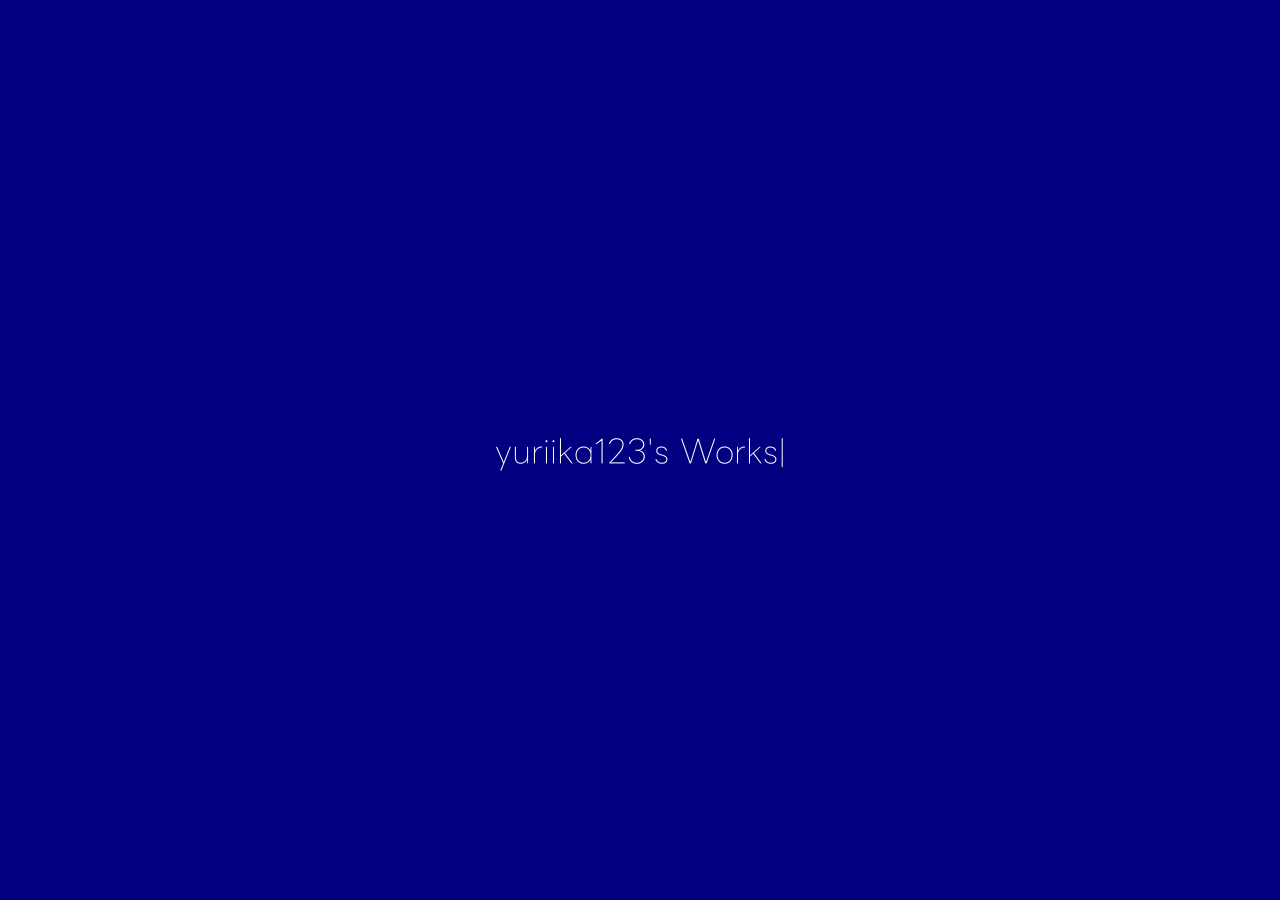
==== index.html @ 977fb530 "親ページより下の階層のページを作成しました。" ====
<!DOCTYPE html>
<html lang="ja">
<head>
    <meta charset="UTF-8">
    <meta name="viewport" content="width=device-width, initial-scale=1.0">
    <title>yuriika123's Works</title>
    <link rel="preconnect" href="https://fonts.googleapis.com">
    <link rel="preconnect" href="https://fonts.gstatic.com" crossorigin>
    <link href="https://fonts.googleapis.com/css2?family=LINE+Seed+JP:wght@100..900&display=swap" rel="stylesheet">
    <link rel="stylesheet" href="style.css">
</head>
<body>
    <header class="typing-container">
        <span id="typing-text"></span><span class="cursor">|</span>
    </header>
    
    <main id="preview-container" class="preview-container hidden">
        <nav class="tab-bar" id="tab-bar">
            <button class="tab-button active" data-tab="coding">Coding</button>
            <button class="tab-button" data-tab="visual">Visual</button>
            <button class="tab-button" data-tab="music">Music</button>
            <button class="tab-button" data-tab="info">Info</button>
        </nav>

        <div class="tab-contents">
            <section class="tab-content active" data-tab="coding">
                <div class="preview-item" data-link="works/Ninen/index.html">
                    <video class="preview-video" src="preview/Ninen.mp4" muted loop playsinline></video>
                    <h2 class="preview-title">Ninen</h2>
                </div>
                <div class="preview-item">
                    <a href="https://youtube.com/shorts/Z_6einHp0-A">
                        <video class="preview-video" src="preview/LaunchPadLightSketch.mp4" muted loop playsinline></video>
                        <h2 class="preview-title">LaunchPad Light Sketch</h2>
                    </a>
                </div>
                <div class="preview-item">
                    <a href="https://youtube.com/shorts/s-hbEbB9Z1k">
                        <video class="preview-video" src="preview/WanderBalls.mp4" muted loop playsinline></video>
                        <h2 class="preview-title">Wander Balls</h2>
                    </a>
                </div>
                <div class="preview-item">
                    <a href="https://youtube.com/shorts/cQ0j3nMJM60">
                        <video class="preview-video" src="preview/PolyLines.mp4" muted loop playsinline></video>
                        <h2 class="preview-title">Poly Lines</h2>
                    </a>
                </div>
                <div class="preview-item">
                    <a href="https://youtube.com/shorts/yh-R7gTvBqA">
                        <video class="preview-video" src="preview/AlignmentShapes.mp4" muted loop playsinline></video>
                        <h2 class="preview-title">Alignment Shapes</h2>
                    </a>
                </div>
                <div class="preview-item">
                    <a href="https://youtube.com/shorts/Yt4ZU4J5OlI">
                        <video class="preview-video" src="preview/SplineCurve.mp4" muted loop playsinline></video>
                        <h2 class="preview-title">Spline Curve</h2>
                    </a>
                </div>
                <div class="preview-item" data-link="works/HairRope/index.html">
                    <video class="preview-video" src="preview/HairRope.mp4" muted loop playsinline></video>
                    <h2 class="preview-title">Hair Rope</h2>
                </div>
                <div class="preview-item" data-link="works/FollowingBalls/index.html">
                    <video class="preview-video" src="preview/FollowingBalls.mp4" muted loop playsinline></video>
                    <h2 class="preview-title">Following Balls</h2>
                </div>
                <div class="preview-item" data-link="works/ExpoCircles/index.html">
                    <video class="preview-video" src="preview/ExpoCircles.mp4" muted loop playsinline></video>
                    <h2 class="preview-title">Expo Circles</h2>
                </div>
                <div class="preview-item" data-link="works/ScatteringParticles/index.html">
                    <video class="preview-video" src="preview/ScatteringParticles.mp4" muted loop playsinline></video>
                    <h2 class="preview-title">Scattering Particles</h2>
                </div>
                <div class="preview-item">
                    <a href="https://youtube.com/shorts/lao9HVd4rB4">
                        <video class="preview-video" src="preview/ElasticCubes.mp4" muted loop playsinline></video>
                        <h2 class="preview-title">Elastic Cubes</h2>
                    </a>
                </div>
                <div class="preview-item">
                    <a href="https://youtube.com/shorts/xbIv9uOSimY">
                        <video class="preview-video" src="preview/DropsOfLetters.mp4" muted loop playsinline></video>
                        <h2 class="preview-title">Drops of Letters</h2>
                    </a>
                </div>
                <div class="preview-item">
                    <a href="https://youtube.com/shorts/d_WdFUdQYq8">
                        <video class="preview-video" src="preview/Box2DCircle.mp4" muted loop playsinline></video>
                        <h2 class="preview-title">Box2D Circle</h2>
                    </a>
                </div>
                <div class="preview-item">
                    <a href="https://youtube.com/shorts/-qsUKzoxgYQ">
                        <video class="preview-video" src="preview/SnowAndTriangle.mp4" muted loop playsinline></video>
                        <h2 class="preview-title">Snow & Triangle</h2>
                    </a>
                </div>
                <div class="preview-item">
                    <a href="https://youtube.com/shorts/WrjawCaOwH4">
                        <video class="preview-video" src="preview/Spiral.mp4" muted loop playsinline></video>
                        <h2 class="preview-title">Spiral</h2>
                    </a>
                </div>
            </section>

            <section class="tab-content" data-tab="visual">
                <div class="preview-item">
                    <a href="https://youtube.com/shorts/rqCYnJBRd5k">
                        <video class="preview-video" src="preview/CyberCube.mp4" muted loop playsinline></video>
                        <h2 class="preview-title">Cyber Cube</h2>
                    </a>
                </div>
                <div class="preview-item">
                    <a href="https://youtu.be/RJ8UEMfZt3M">
                        <video class="preview-video" src="preview/MeetingPlace.mp4" muted loop playsinline></video>
                        <h2 class="preview-title">Music & Graphics with Meeting Place - 蓮沼執太フィル</h2>
                    </a>
                </div>
                <div class="preview-item">
                    <a href="https://youtu.be/4U0ZlMaoSKM">
                        <video class="preview-video" src="preview/PeriodToPrelude.mp4" muted loop playsinline></video>
                        <h2 class="preview-title">2D Motions with ピリオドとプレリュード - クラムボン</h2>
                    </a>
                </div>
                <div class="preview-item">
                    <a href="https://youtu.be/gRL6wYhvtPU">
                        <video class="preview-video" src="preview/TunnelEarth.mp4" muted loop playsinline></video>
                        <h2 class="preview-title">Tunnel Earth with 映画(AOKI takamasa Remix) - サカナクション</h2>
                    </a>
                </div>
                <div class="preview-item">
                    <a href="https://youtu.be/CMtlHxXTlf8">
                        <video class="preview-video" src="preview/MandelbrotAndNoise.mp4" muted loop playsinline></video>
                        <h2 class="preview-title">Mandelbrot & Noise with 茶柱 - サカナクション</h2>
                    </a>
                </div>
                <div class="preview-item">
                    <a href="https://youtu.be/9IU83ySXLYg">
                        <video class="preview-video" src="preview/ACausewayInSummer.mp4" muted loop playsinline></video>
                        <h2 class="preview-title">A Causeway In Summer - 夏の土手道</h2>
                    </a>
                </div>
                <div class="preview-item">
                    <a href="https://youtu.be/Z_Ryj9R2F64">
                        <video class="preview-video" src="preview/LineSeed.mp4" muted loop playsinline></video>
                        <h2 class="preview-title">こんにちは LINE Seed</h2>
                    </a>
                </div>
                <div class="preview-item">
                    <a href="https://youtu.be/EeHGhbozpgE">
                        <video class="preview-video" src="preview/Akegata.mp4" muted loop playsinline></video>
                        <h2 class="preview-title">Music & Graphics with 明け方 - カネコアヤノ</h2>
                    </a>
                </div>
                <div class="preview-item">
                    <a href="https://youtu.be/KkHXXEdjI_I">
                        <video class="preview-video" src="preview/AoiSora.mp4" muted loop playsinline></video>
                        <h2 class="preview-title">Music & Graphics with 青い空 - andymori</h2>
                    </a>
                </div>
            </section>

            <section class="tab-content" data-tab="music">
                <div class="preview-item">
                    <iframe width="560" height="315" src="https://www.youtube.com/embed/o0qEmIKB6HI?si=N7N7MJyjOgaMCS44" title="YouTube video player" frameborder="0" allow="accelerometer; autoplay; clipboard-write; encrypted-media; gyroscope; picture-in-picture; web-share" referrerpolicy="strict-origin-when-cross-origin" allowfullscreen></iframe>
                    <h2 class="preview-title">modulation | Indie Electronic</h2>
                </div>
                <div class="preview-item">
                    <iframe width="560" height="315" src="https://www.youtube.com/embed/WxkFK3biOOA?si=fa7tsPeHrtQFFZzl" title="YouTube video player" frameborder="0" allow="accelerometer; autoplay; clipboard-write; encrypted-media; gyroscope; picture-in-picture; web-share" referrerpolicy="strict-origin-when-cross-origin" allowfullscreen></iframe>
                    <h2 class="preview-title">サピエンス - 星野源 | Sampling Remix</h2>
                </div>
                <div class="preview-item">
                    <iframe width="560" height="315" src="https://www.youtube.com/embed/v4GOTDWcrS4?si=3xMG7Ud98thsiaqN" title="YouTube video player" frameborder="0" allow="accelerometer; autoplay; clipboard-write; encrypted-media; gyroscope; picture-in-picture; web-share" referrerpolicy="strict-origin-when-cross-origin" allowfullscreen></iframe>
                    <h2 class="preview-title">Elastic | Music & oF Sketch</h2>
                </div>
                <div class="preview-item">
                    <iframe width="560" height="315" src="https://www.youtube.com/embed/iTLvK0HmgcI?si=ojnro7qLmMozoCtH" title="YouTube video player" frameborder="0" allow="accelerometer; autoplay; clipboard-write; encrypted-media; gyroscope; picture-in-picture; web-share" referrerpolicy="strict-origin-when-cross-origin" allowfullscreen></iframe>
                    <h2 class="preview-title">Wavering Keys | Music Sketch</h2>
                </div>
                <div class="preview-item">
                    <iframe width="560" height="315" src="https://www.youtube.com/embed/oOimtYumOvs?si=432xqtfO2Xyb2yOH" title="YouTube video player" frameborder="0" allow="accelerometer; autoplay; clipboard-write; encrypted-media; gyroscope; picture-in-picture; web-share" referrerpolicy="strict-origin-when-cross-origin" allowfullscreen></iframe>
                    <h2 class="preview-title">Sampling from Prepare - Stimming</h2>
                </div>
            </section>

            <section class="tab-content" data-tab="info">
                <div class="json-container">
<pre><code>{
  <span class="json-key">"Profile"</span>: {
    <span class="json-key">"Name"</span>: <span class="json-string">"Yuta Okuno"</span>,
    <span class="json-key">"Born"</span>: <span class="json-number">2006</span>,
    <span class="json-key">"Location"</span>: <span class="json-string">"Kyoto, Japan"</span>,
    <span class="json-key">"Motto"</span>: <span class="json-string">"この世は不便、だから創ろう"</span>,
    <span class="json-key">"Mail"</span>: <span class="json-string"><a href="mailto:xianlan.azure@gmail.com">"xianlan.azure@gmail.com"</a></span>
  },
  <span class="json-key">"Tech Stack"</span>: [
    <span class="json-string">"openFrameworks"</span>,
    <span class="json-string">"p5.js"</span>,
    <span class="json-string">"Cavalry"</span>,
    <span class="json-string">"TouchDesigner"</span>,
    <span class="json-string">"Ableton Live"</span>,
    <span class="json-string">"Logic Pro"</span>
  ],
  <span class="json-key">"SNS"</span>: {
    <span class="json-key">"YouTube"</span>: <span class="json-string"><a href="https://www.youtube.com/@yuriika123" target="_blank" rel="noreferrer">"@yuriika123"</a></span>,
    <span class="json-key">"Instagram"</span>: <span class="json-string"><a href="https://www.instagram.com/yuriika123" target="_blank" rel="noreferrer">"@yuriika123"</a></span>,
    <span class="json-key">"X"</span>: <span class="json-string"><a href="https://x.com/yuta_yuriika123" target="_blank" rel="noreferrer">"@yuta_yuriika123"</a></span>,
    <span class="json-key">"GitHub"</span>: <span class="json-string"><a href="https://github.com/yuriika123" target="_blank" rel="noreferrer">"/yuriika123"</a></span>
  }
}</code></pre>
                </div>
            </section>
        </div>
    </main>
    
    <script src="script.js"></script>
</body>
</html>
---- style.css ----
:root {
    --color-bg: rgb(0, 0, 128);
    --color-text: #ffffff;
    --color-text-subtle: #dcdcdc;
    --color-text-placeholder: #9d9d9d;
    --color-border: #ffffff;
    --color-bg-hover: rgba(255, 255, 255, 0.1);
    --color-interactive-text: rgb(0, 0, 128);

    --font-family-main: 'LINE Seed JP', sans-serif;
    --font-weight-light: 100;
    --font-weight-thin: 100;
    
    --font-size-xs: 0.95rem;
    --font-size-sm: 1rem;
    --font-size-md: 1.15rem;
    --font-size-lg: 1.2rem;
    --font-size-xl: 1.4rem;
    --font-size-xxl: 1.5rem;
    --font-size-xxxl: 2rem;

    --spacing-xs: 0.5rem;
    --spacing-sm: 0.8rem;
    --spacing-md: 1rem;
    --spacing-lg: 1.5rem;
    --spacing-xl: 2rem;
    --spacing-xxl: 2.5rem;
    --spacing-xxxl: 3rem;
    --spacing-top: 5rem;
    --spacing-top-sm: 4rem;
    --spacing-top-xs: 3.5rem;

    --border-radius-lg: 12px;
    --border-radius-pill: 999px;
    
    --transition-duration: 0.2s;
    --transition-duration-long: 1s;

    --json-color-key: #9cdcfe;
    --json-color-string: #ce9178;
    --json-color-number: #b5cea8;
    --json-color-bracket: #ffd700;
}

* {
    margin: 0;
    padding: 0;
    box-sizing: border-box;
}

body {
    background-color: var(--color-bg);
    color: var(--color-text);
    font-family: var(--font-family-main);
    font-weight: var(--font-weight-light);
    min-height: 100vh;
    overflow-x: hidden;
    -webkit-touch-callout: none;
    -webkit-tap-highlight-color: transparent;
}

.typing-container {
    font-size: var(--font-size-xxxl);
    font-weight: var(--font-weight-thin);
    transition: all var(--transition-duration-long) ease;
    position: absolute;
    top: 50%;
    left: 50%;
    transform: translate(-50%, -50%);
    z-index: 10;
    padding: 0 var(--spacing-md);
    text-align: center;
    width: 100%;
    max-width: 100%;
    user-select: none;
}

.typing-container.move-to-top {
    position: absolute;
    top: 1.6rem;
    left: 50%;
    transform: translateX(-50%);
    font-size: var(--font-size-xxl);
    z-index: 20;
}

.cursor {
    animation: blink 1s infinite;
    color: var(--color-text);
}

@keyframes blink {
    0%, 50% { opacity: 1; }
    51%, 100% { opacity: 0; }
}

#preview-container {
    padding-top: var(--spacing-top);
    padding-bottom: var(--spacing-xl);
    padding-left: var(--spacing-md);
    padding-right: var(--spacing-md);
    display: flex;
    flex-direction: column;
    align-items: center;
    gap: var(--spacing-xl);
    opacity: 0;
    transition: opacity var(--transition-duration-long) ease;
    width: 100%;
    max-width: 100%;
}

#preview-container.hidden {
    display: none;
}

#preview-container:not(.hidden) {
    opacity: 1;
}

.tab-bar {
    display: flex;
    gap: var(--spacing-xs);
    justify-content: center;
    flex-wrap: wrap;
    position: sticky;
    top: 1rem;
    z-index: 100;
    width: 100%;
    pointer-events: none;
}

.tab-button {
    pointer-events: auto;
    background: var(--color-bg);
    color: var(--color-text);
    border: 1px solid var(--color-border);
    padding: 0.45rem 0.9rem;
    border-radius: var(--border-radius-pill);
    cursor: pointer;
    transition: background-color var(--transition-duration) ease, color var(--transition-duration) ease, border-color var(--transition-duration) ease, transform var(--transition-duration) ease;
    font-family: inherit;
    font-size: var(--font-size-xs);
    letter-spacing: 0.03em;
    user-select: none;
}

@media (min-width: 1024px) {
    .tab-button {
        padding: 0.6rem 1.4rem;
        font-size: 1.05rem;
    }
}

.tab-button:hover {
    transform: translateY(-1px);
    background-color: var(--color-bg-hover);
}

.tab-button.active {
    background-color: var(--color-text);
    color: var(--color-interactive-text);
    border-color: var(--color-text);
}

.tab-contents {
    width: 100%;
}

.tab-content {
    display: none;
    flex-direction: column;
    align-items: center;
    gap: var(--spacing-xxxl);
}

.tab-content.active {
    display: flex;
}

.json-container {
    /* background-color: rgba(0, 0, 128, 0.4); */
    padding: var(--spacing-lg);
    border-radius: var(--border-radius-lg);
    width: 100%;
    max-width: 450px;
    overflow-x: auto;
    font-family: 'Menlo', 'Monaco', 'Courier New', monospace;
    font-size: 0.9rem;
    line-height: 1.5;
    color: var(--color-text);
    text-align: left;
    /* box-shadow: 0 4px 15px rgba(0, 0, 0, 0.2);
    border: 1px solid rgba(255, 255, 255, 0.1); */
}

.json-container pre {
    margin: 0;
}

.json-container code {
    white-space: pre-wrap;
    word-break: break-word;
}

.json-key {
    color: var(--json-color-key);
}

.json-string {
    color: var(--json-color-string);
}

.json-number {
    color: var(--json-color-number);
}

.json-string a {
    color: inherit;
    text-decoration: underline;
    text-decoration-thickness: 1px;
    text-underline-offset: 2px;
}

.json-string a:hover {
    color: var(--color-text);
    text-decoration-style: double;
}

.preview-item {
    display: flex;
    flex-direction: column;
    align-items: center;
    gap: var(--spacing-md);
    cursor: pointer;
    transition: transform 0.3s ease, opacity 0.3s ease;
    width: 100%;
    max-width: 500px;
    padding: 0 var(--spacing-md);
    touch-action: manipulation;
    user-select: none;
}

.preview-item:hover {
    transform: scale(1.02);
    opacity: 0.9;
}

.preview-item:active {
    transform: scale(0.98);
    opacity: 0.9;
}

.preview-item a {
    text-decoration: none;
    display: flex;
    flex-direction: column;
    align-items: center;
    gap: var(--spacing-md);
    width: 100%;
}

.preview-title {
    font-size: var(--font-size-lg);
    font-weight: var(--font-weight-light);
    color: var(--color-text);
    text-align: center;
    user-select: text;
    order: 2;
}

.preview-video {
    width: 100%;
    max-width: 360px;
    height: auto;
    aspect-ratio: 1 / 1;
    object-fit: cover;
    box-shadow: 0 4px 12px rgba(0, 0, 0, 0.5);
    order: 1;
}

.preview-item iframe {
    width: 100%;
    max-width: 640px;
    aspect-ratio: 16 / 9;
    height: auto;
    border: none;
    order: 1;
}

@media (max-width: 768px) {
    .preview-item iframe {
        max-width: 100%;
    }
}

@media (max-width: 768px) {
    .typing-container {
        font-size: var(--font-size-xxl);
    }

    .typing-container.move-to-top {
        top: var(--spacing-xs);
        font-size: var(--font-size-lg);
        padding: 0 var(--spacing-xs);
    }

    #preview-container {
        padding-top: var(--spacing-top-sm);
        padding-bottom: var(--spacing-lg);
        gap: var(--spacing-xxl);
    }

    .preview-item {
        gap: var(--spacing-md);
        padding: 0 var(--spacing-xs);
    }

    .preview-item a {
        gap: var(--spacing-md);
    }

    .preview-title {
        font-size: var(--font-size-lg);
    }

    .preview-video {
        max-width: 100%;
    }

    .preview-item:hover {
        transform: none;
        opacity: 1;
    }
    
    .json-container {
        max-width: 400px;
        font-size: 0.8rem;
        padding: var(--spacing-md);
        width: 90%;
        margin: 0 auto;
    }
}

@media (max-width: 480px) {
    .typing-container {
        font-size: var(--font-size-lg);
    }

    .typing-container.move-to-top {
        font-size: var(--font-size-sm);
    }

    #preview-container {
        padding-top: var(--spacing-top-xs);
        gap: var(--spacing-xl);
    }

    .preview-title {
        font-size: var(--font-size-sm);
    }
}

@media (min-width: 769px) {
    #preview-container {
        max-width: 1200px;
        margin: 0 auto;
        padding-left: var(--spacing-xl);
        padding-right: var(--spacing-xl);
    }

    .tab-content.active {
        display: grid;
        grid-template-columns: repeat(auto-fit, minmax(300px, 1fr));
        gap: var(--spacing-xxxl);
        justify-items: center;
        align-items: start;
    }
    
    .tab-content[data-tab="info"].active {
        display: flex;
        flex-direction: column;
        align-items: center;
    }

    .preview-item {
        max-width: none;
        width: 100%;
        padding: 0;
    }

    .preview-title {
        min-height: 0;
        display: block;
        line-height: 1.4;
        margin-top: var(--spacing-xs);
    }

    .preview-video {
        max-width: 100%;
    }

    .preview-item iframe {
        max-width: 100%;
    }
}

@media (min-width: 1200px) {
    #preview-container {
        padding-left: var(--spacing-xxxl);
        padding-right: var(--spacing-xl);
    }
    .tab-content.active {
        gap: var(--spacing-xxxl) var(--spacing-xxxl);
    }
}
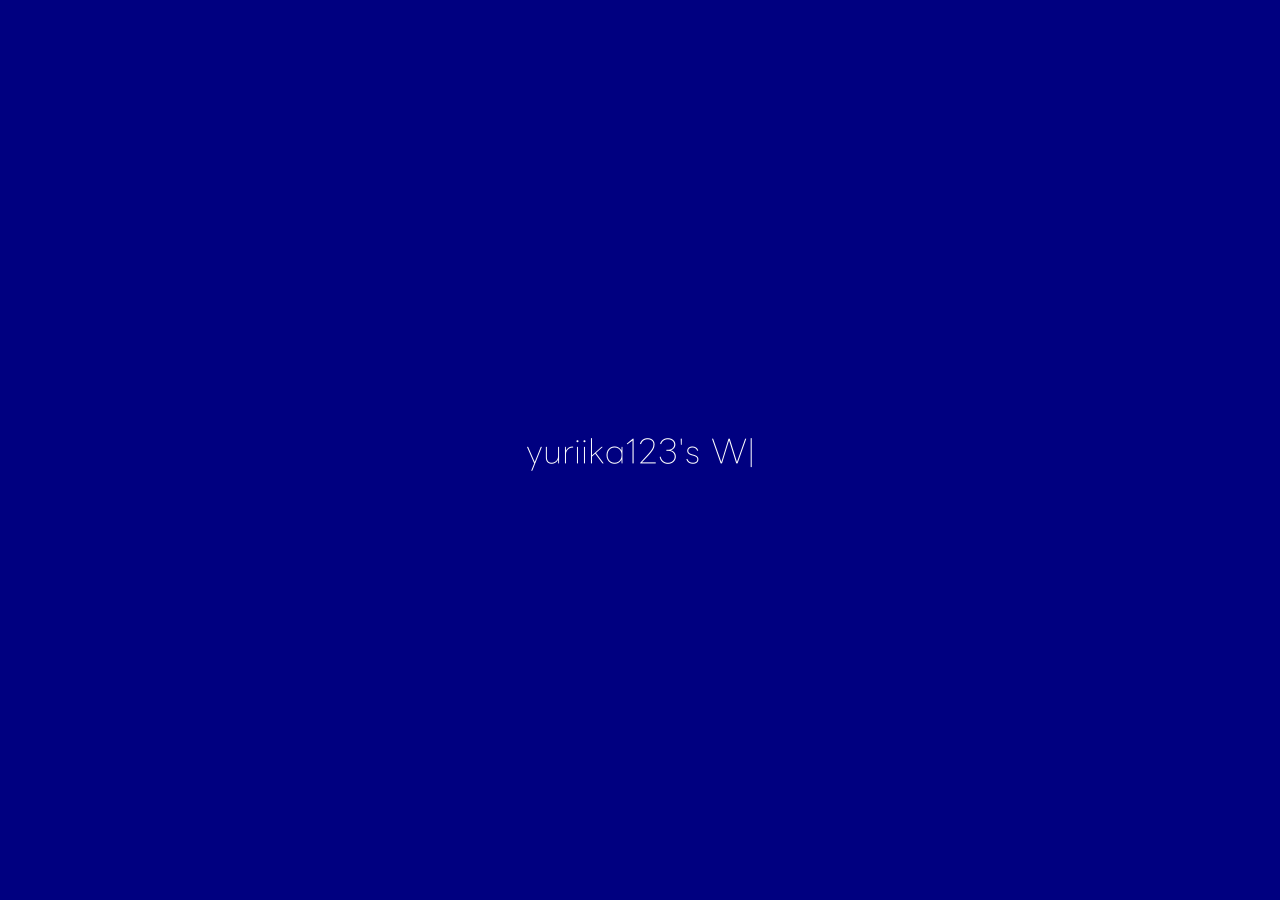
==== commit 1b8c6b84: "作品『LaunchPadLightSketch』と『WanderBalls』の詳細ページをつくりました。" ====
--- a/index.html
+++ b/index.html
@@ -28,11 +28,13 @@
                     <video class="preview-video" src="preview/Ninen.mp4" muted loop playsinline></video>
                     <h2 class="preview-title">Ninen</h2>
                 </div>
-                <div class="preview-item">
-                    <a href="https://youtube.com/shorts/Z_6einHp0-A">
-                        <video class="preview-video" src="preview/LaunchPadLightSketch.mp4" muted loop playsinline></video>
-                        <h2 class="preview-title">LaunchPad Light Sketch</h2>
-                    </a>
+                <div class="preview-item" data-link="works/LaunchPadLightSketch/index.html">
+                    <video class="preview-video" src="preview/LaunchPadLightSketch.mp4" muted loop playsinline></video>
+                    <h2 class="preview-title">LaunchPad Light Sketch</h2>
+                </div>
+                <div class="preview-item" data-link="works/WanderBalls/index.html">
+                    <video class="preview-video" src="preview/WanderBalls.mp4" muted loop playsinline></video>
+                    <h2 class="preview-title">Wander Balls</h2>
                 </div>
                 <div class="preview-item">
                     <a href="https://youtube.com/shorts/s-hbEbB9Z1k">
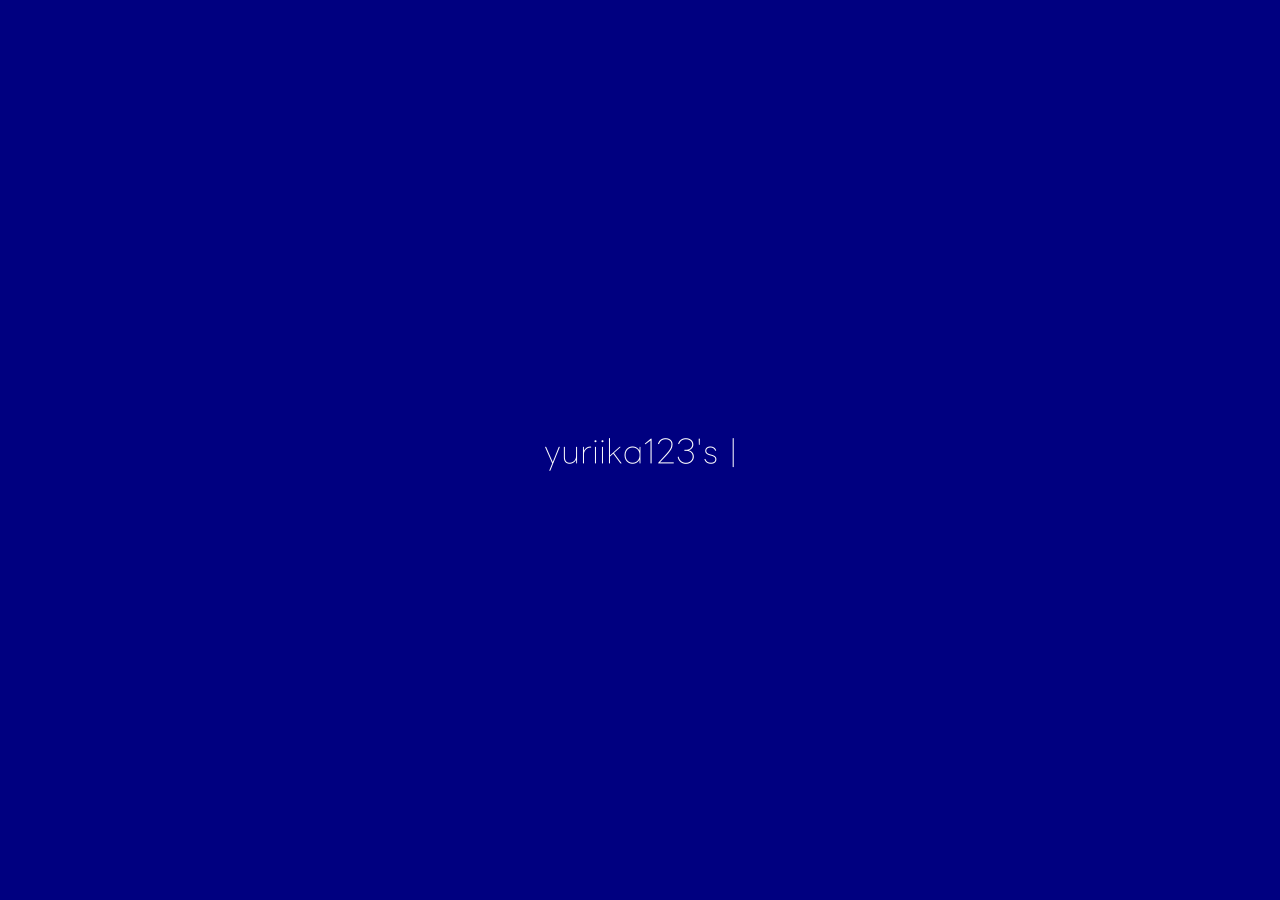
==== commit 5aab68cb: "SEO対策を追加しました。" ====
--- a/index.html
+++ b/index.html
@@ -4,13 +4,23 @@
     <meta charset="UTF-8">
     <meta name="viewport" content="width=device-width, initial-scale=1.0">
     <title>yuriika123's Works</title>
+    <meta name="description" content="Yuta Okuno (yuriika123) のポートフォリオサイトです。プログラミングとビジュアル、音楽を交差させた作品を展示しています。">
+    <meta property="og:title" content="yuriika123's Works">
+    <meta property="og:description" content="Yuta Okuno (yuriika123) のポートフォリオサイトです。プログラミングとビジュアル、音楽を交差させた作品を展示しています。">
+    <meta property="og:type" content="website">
+    <meta property="og:url" content="https://yuriika123.github.io/">
+    <meta property="og:image" content="https://yuriika123.github.io/og-image.jpg">
+    <meta name="twitter:card" content="summary_large_image">
+    <link rel="canonical" href="https://yuriika123.github.io/">
     <link rel="preconnect" href="https://fonts.googleapis.com">
     <link rel="preconnect" href="https://fonts.gstatic.com" crossorigin>
     <link href="https://fonts.googleapis.com/css2?family=LINE+Seed+JP:wght@100..900&display=swap" rel="stylesheet">
     <link rel="stylesheet" href="style.css">
+    <meta name="google-site-verification" content="TzrMC7vQDRSD7tTAjNln78ggyu_ppn3KNfTpWOe2NUA" />
 </head>
 <body>
     <header class="typing-container">
+        <h1 class="visually-hidden">yuriika123's Works</h1>
         <span id="typing-text"></span><span class="cursor">|</span>
     </header>
     
@@ -37,12 +47,6 @@
                     <h2 class="preview-title">Wander Balls</h2>
                 </div>
                 <div class="preview-item">
-                    <a href="https://youtube.com/shorts/s-hbEbB9Z1k">
-                        <video class="preview-video" src="preview/WanderBalls.mp4" muted loop playsinline></video>
-                        <h2 class="preview-title">Wander Balls</h2>
-                    </a>
-                </div>
-                <div class="preview-item">
                     <a href="https://youtube.com/shorts/cQ0j3nMJM60">
                         <video class="preview-video" src="preview/PolyLines.mp4" muted loop playsinline></video>
                         <h2 class="preview-title">Poly Lines</h2>
@@ -115,11 +119,9 @@
                         <h2 class="preview-title">Cyber Cube</h2>
                     </a>
                 </div>
-                <div class="preview-item">
-                    <a href="https://youtu.be/RJ8UEMfZt3M">
-                        <video class="preview-video" src="preview/MeetingPlace.mp4" muted loop playsinline></video>
-                        <h2 class="preview-title">Music & Graphics with Meeting Place - 蓮沼執太フィル</h2>
-                    </a>
+                <div class="preview-item" data-link="works/MeetingPlace/index.html">
+                    <video class="preview-video" src="preview/MeetingPlace.mp4" muted loop playsinline></video>
+                    <h2 class="preview-title">Music & Graphics with Meeting Place - 蓮沼執太フィル</h2>
                 </div>
                 <div class="preview-item">
                     <a href="https://youtu.be/4U0ZlMaoSKM">
--- a/style.css
+++ b/style.css
@@ -412,4 +412,17 @@
     .tab-content.active {
         gap: var(--spacing-xxxl) var(--spacing-xxxl);
     }
+}
+
+/* SEO Utilities */
+.visually-hidden {
+    position: absolute;
+    width: 1px;
+    height: 1px;
+    padding: 0;
+    margin: -1px;
+    overflow: hidden;
+    clip: rect(0, 0, 0, 0);
+    white-space: nowrap;
+    border: 0;
 }
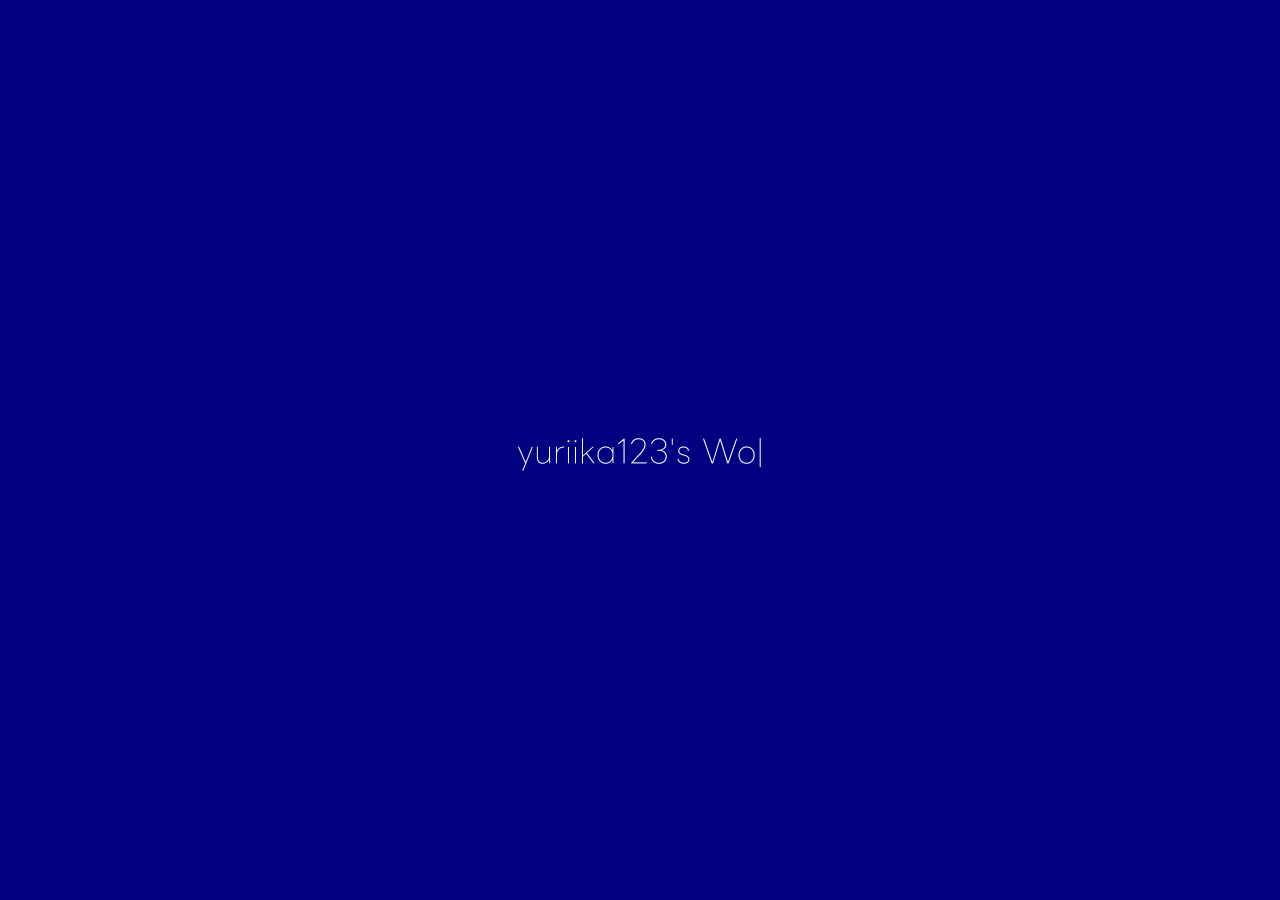
==== commit 7d41c533: "SEO対策を追加しました。" ====
--- a/index.html
+++ b/index.html
@@ -8,10 +8,10 @@
     <meta property="og:title" content="yuriika123's Works">
     <meta property="og:description" content="Yuta Okuno (yuriika123) のポートフォリオサイトです。プログラミングとビジュアル、音楽を交差させた作品を展示しています。">
     <meta property="og:type" content="website">
-    <meta property="og:url" content="https://yuriika123.github.io/">
-    <meta property="og:image" content="https://yuriika123.github.io/og-image.jpg">
+    <meta property="og:url" content="https://yuriika123.github.io/my-portfolio/">
+    <meta property="og:image" content="https://yuriika123.github.io/my-portfolio/og-image.jpg">
     <meta name="twitter:card" content="summary_large_image">
-    <link rel="canonical" href="https://yuriika123.github.io/">
+    <link rel="canonical" href="https://yuriika123.github.io/my-portfolio/">
     <link rel="preconnect" href="https://fonts.googleapis.com">
     <link rel="preconnect" href="https://fonts.gstatic.com" crossorigin>
     <link href="https://fonts.googleapis.com/css2?family=LINE+Seed+JP:wght@100..900&display=swap" rel="stylesheet">
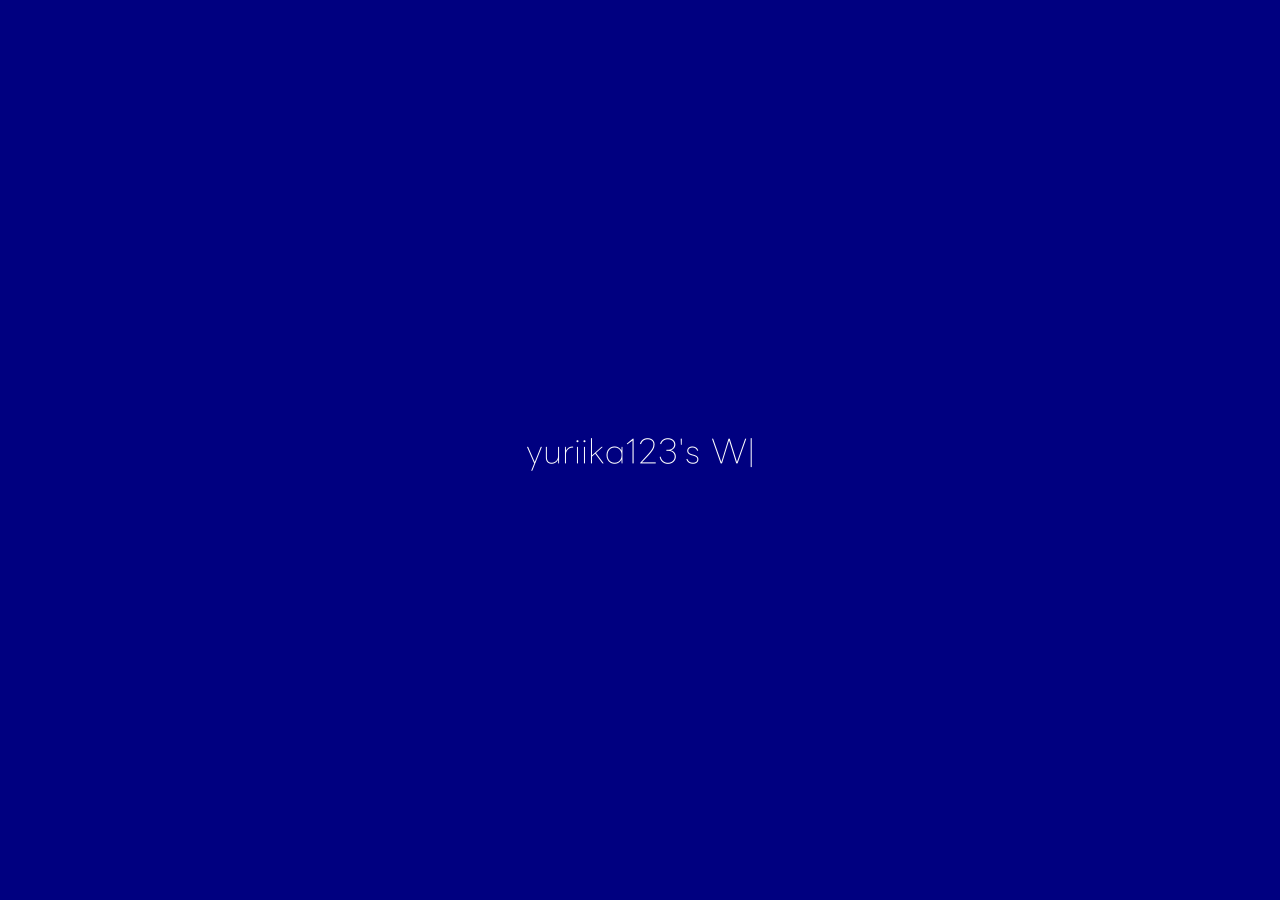
==== commit ea176d2f: "作品『Seasonal Colors』を追加しました。" ====
--- a/index.html
+++ b/index.html
@@ -34,6 +34,10 @@
 
         <div class="tab-contents">
             <section class="tab-content active" data-tab="coding">
+                <div class="preview-item" data-link="works/SeasonalColors/index.html">
+                    <video class="preview-video" src="preview/SeasonalColors.mp4" muted loop playsinline></video>
+                    <h2 class="preview-title">Seasonal Colors</h2>
+                </div>
                 <div class="preview-item" data-link="works/Ninen/index.html">
                     <video class="preview-video" src="preview/Ninen.mp4" muted loop playsinline></video>
                     <h2 class="preview-title">Ninen</h2>
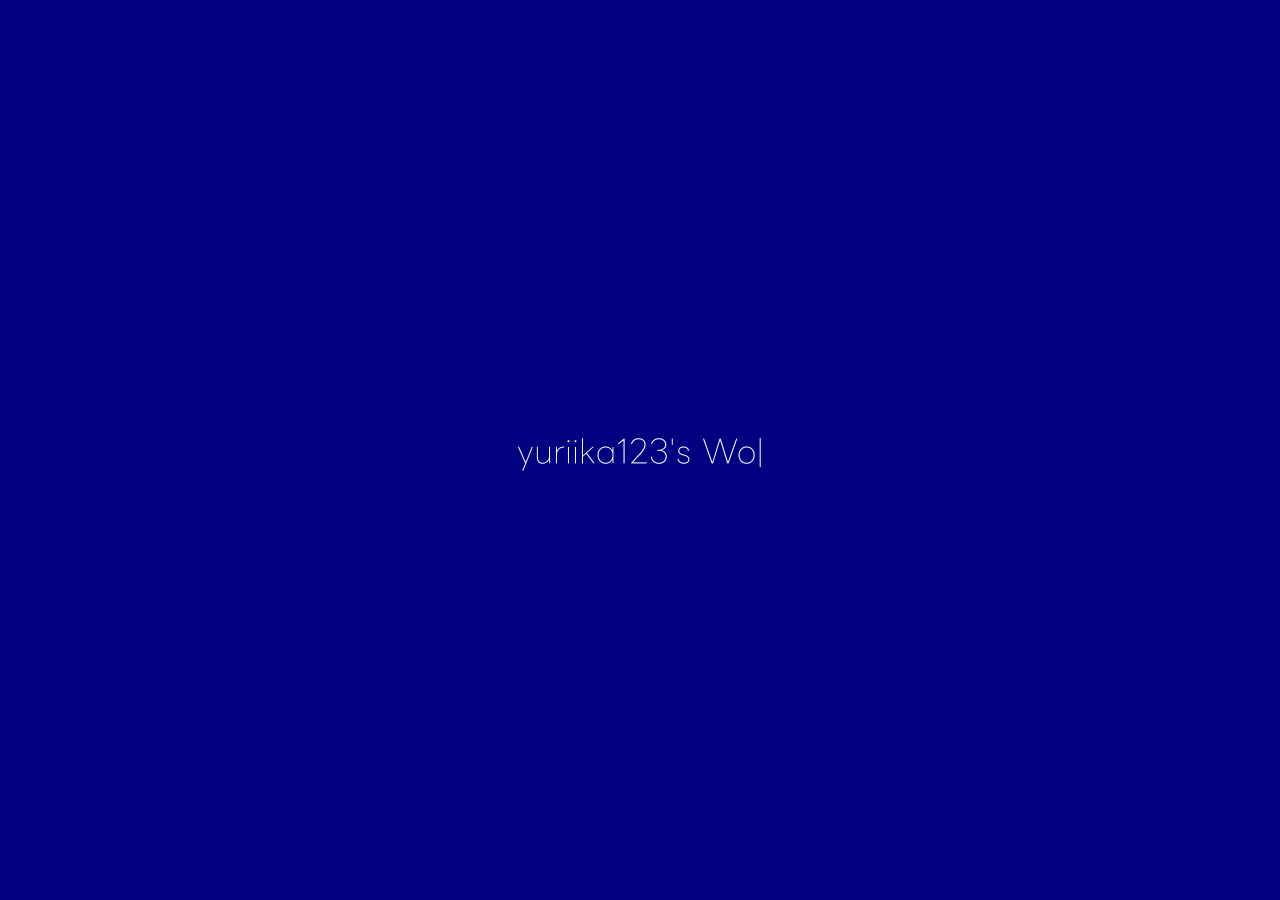
==== commit 7a67b7fe: "作品『Breathing Sphere』を追加しました。" ====
--- a/index.html
+++ b/index.html
@@ -34,6 +34,10 @@
 
         <div class="tab-contents">
             <section class="tab-content active" data-tab="coding">
+                <div class="preview-item" data-link="works/BreathingSphere/index.html">
+                    <video class="preview-video" src="preview/BreathingSphere.mp4" muted loop playsinline></video>
+                    <h2 class="preview-title">Breathing Sphere</h2>
+                </div>
                 <div class="preview-item" data-link="works/SeasonalColors/index.html">
                     <video class="preview-video" src="preview/SeasonalColors.mp4" muted loop playsinline></video>
                     <h2 class="preview-title">Seasonal Colors</h2>
